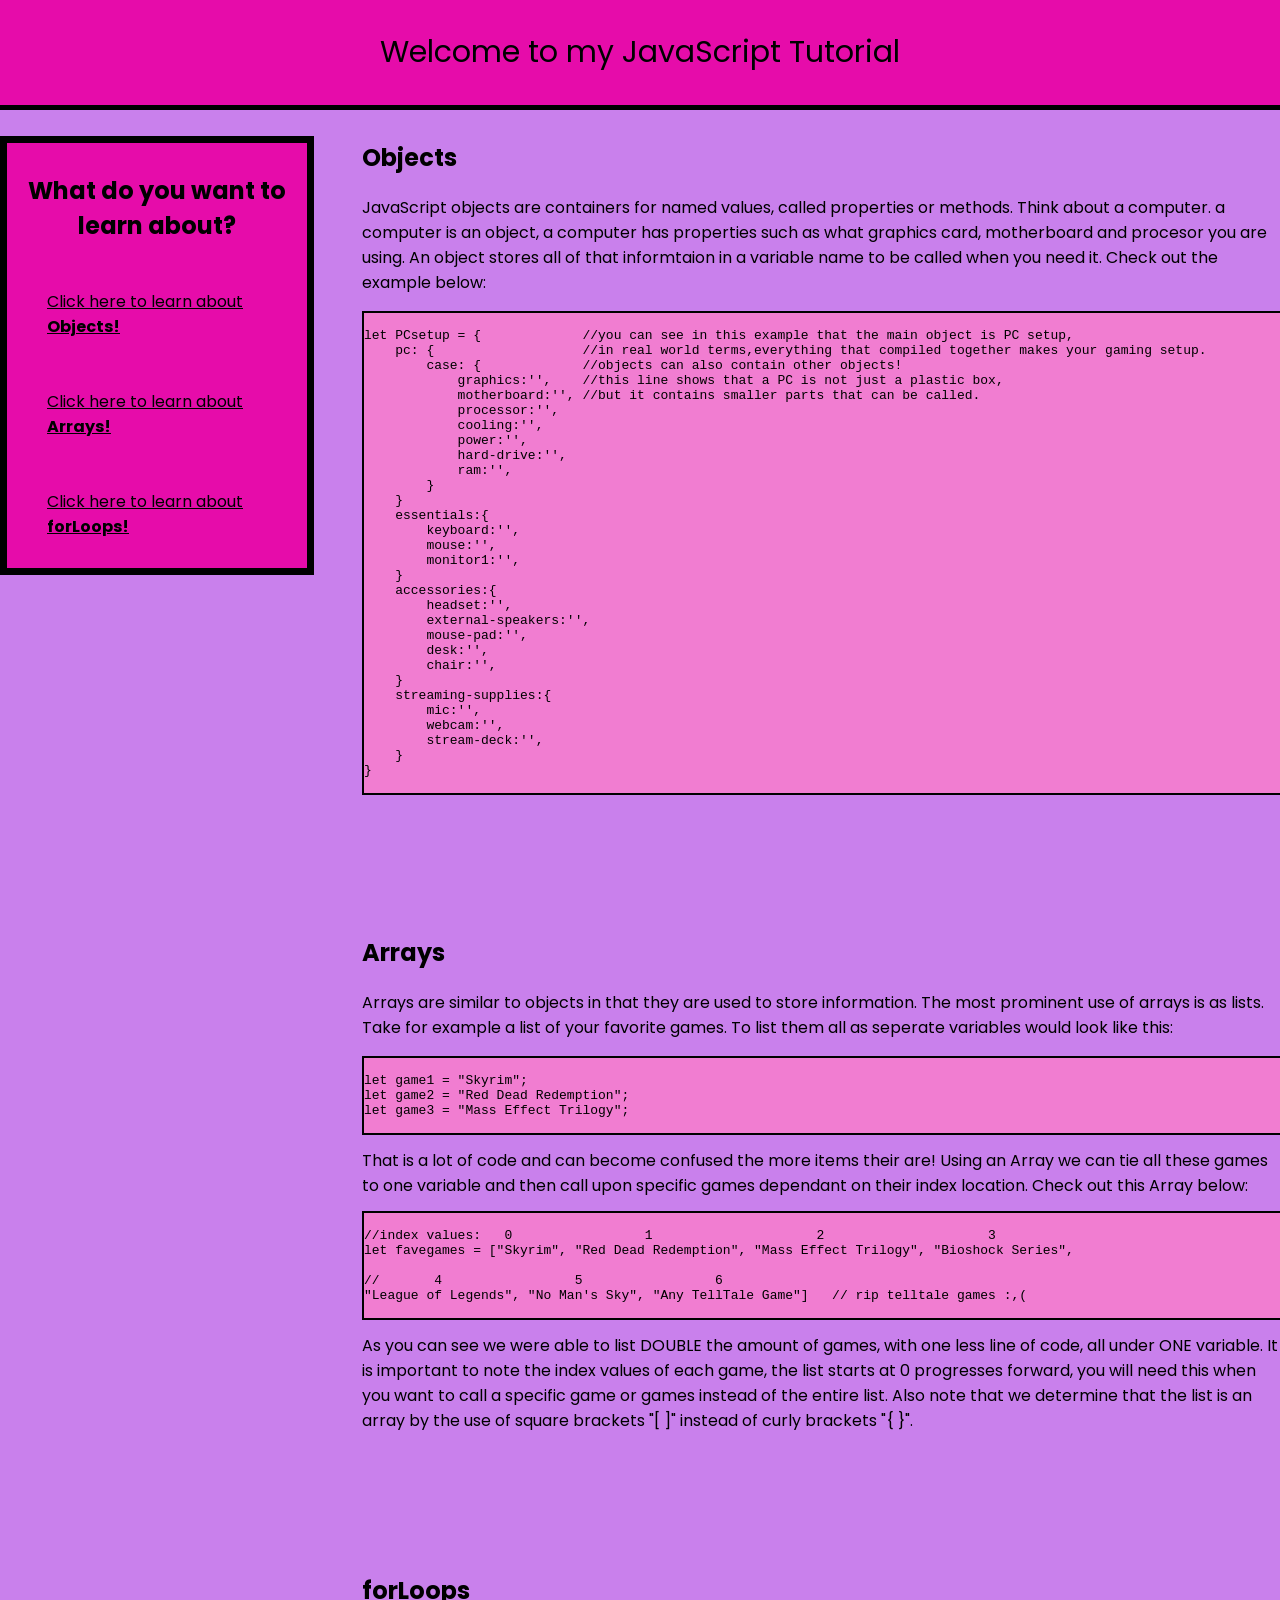
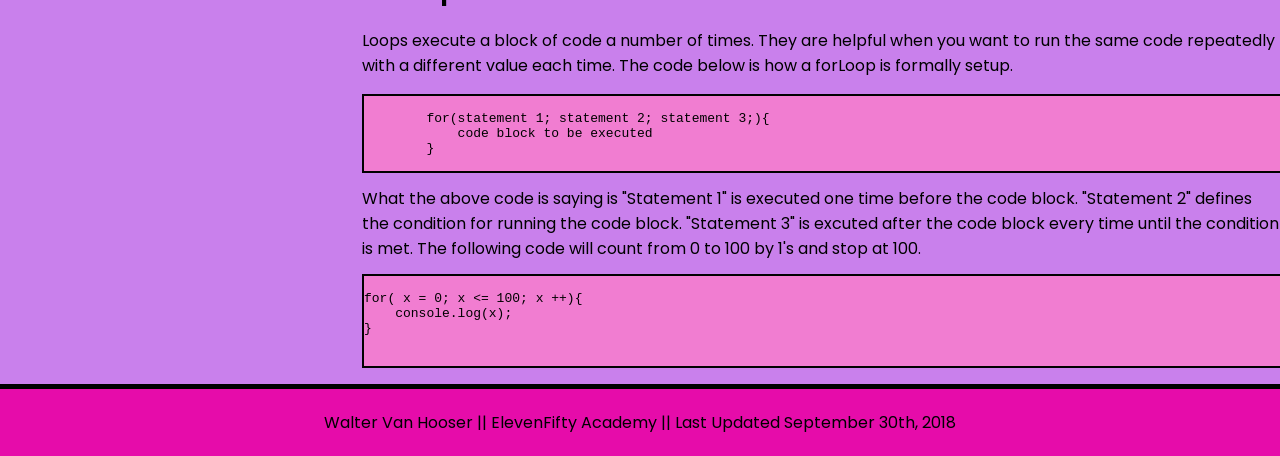
==== index.html @ 7a01a557 "projects rename" ====
<!DOCTYPE html>
<html lang="en">
<head>
    <meta charset="UTF-8">
    <meta name="viewport" content="width=device-width, initial-scale=1.0">
    <meta http-equiv="X-UA-Compatible" content="ie=edge">
    <link rel="stylesheet" href="tutorialpage.js" type="text/css">
    <link rel="stylesheet" href="tutorialpage.css" type="text/css">
    <link href="https://fonts.googleapis.com/css?family=Poppins" rel="stylesheet">


    <title>JavaScript 101: The Basics</title>
</head>
<body>
    <header>
        <p>Welcome to my JavaScript Tutorial</p>
    </header>

    <div class="navbar">
        <nav>
            <h1>What do you want to learn about?</h1>
        <ul>
            <a href="#objects" class="objects">Click here to learn about <b>Objects!</b></a>
            <div class="divider"></div>
            <a href="#arrays" class="arrays">Click here to learn about <b>Arrays!</b></a>
            <div class="divider"></div>
            <a href="#forLoops" class="forLoops">Click here to learn about <b>forLoops!</b></a>
        </ul>
        </nav>
    </div>
    
    <section id="objects" name="objects">
        <div class="textright">
                <h2>Objects</h2>
                <p>
                JavaScript objects are containers for named values, called properties or methods. Think about a computer.
                a computer is an object, a computer has properties such as what graphics card, motherboard and procesor
                 you are using. An object stores all of that informtaion in a variable name to be called when you need it. 
                 Check out the example below:
            <pre><code><div class="samplecode">
let PCsetup = {             //you can see in this example that the main object is PC setup, 
    pc: {                   //in real world terms,everything that compiled together makes your gaming setup.
        case: {             //objects can also contain other objects!
            graphics:'',    //this line shows that a PC is not just a plastic box,
            motherboard:'', //but it contains smaller parts that can be called.
            processor:'',
            cooling:'',
            power:'',
            hard-drive:'',
            ram:'',
        }
    }
    essentials:{
        keyboard:'',
        mouse:'',
        monitor1:'',
    }
    accessories:{
        headset:'',
        external-speakers:'',
        mouse-pad:'',
        desk:'',
        chair:'',
    }
    streaming-supplies:{
        mic:'',
        webcam:'',
        stream-deck:'',
    }
}                   
            </div></code></pre></p></div></section>
<section id="arrays" name="arrays">
    <div class="textright">   <h2>Arrays</h2>
        <p>
            Arrays are similar to objects in that they are used to store information. 
            The most prominent use of arrays is as lists. Take for example a list of your favorite games.
            To list them all as seperate variables would look like this:
        <pre><code><div class="samplecode">
let game1 = "Skyrim";
let game2 = "Red Dead Redemption";
let game3 = "Mass Effect Trilogy";           
        </div></code></pre>
        That is a lot of code and can become confused the more items their are!
        Using an Array we can tie all these games to one variable and then call upon specific games
        dependant on their index location. Check out this Array below:
        <pre><code><div class="samplecode">
//index values:   0                 1                     2                     3
let favegames = ["Skyrim", "Red Dead Redemption", "Mass Effect Trilogy", "Bioshock Series", 
                            
//       4                 5                 6
"League of Legends", "No Man's Sky", "Any TellTale Game"]   // rip telltale games :,(            
        </div></code></pre>
        As you can see we were able to list DOUBLE the amount of games, with one less line of code, all under ONE variable.
        It is important to note the index values of each game, the list starts at 0 progresses forward, you will need this when 
        you want to call a specific game or games instead of the entire list. Also note that we determine that the list is an array
        by the use of square brackets "[  ]" instead of curly brackets "{  }".
    </p> 
</div>
</section>


<section id="forLoops" name="forLoops">
    <div class="textright">
        <h2>forLoops</h2>
<p>
    Loops execute a block of code a number of times. They are helpful when you want to run the same code repeatedly with a different value each time.
    The code below is how a forLoop is formally setup.
    <pre><code><div class="samplecode">
        for(statement 1; statement 2; statement 3;){
            code block to be executed
        }  
    </div></code></pre>
    What the above code is saying is "Statement 1" is executed one time before the code block. "Statement 2" defines the condition for 
    running the code block. "Statement 3" is excuted after the code block every time until the condition is met. The following code will 
    count from 0 to 100 by 1's and stop at 100.
    <pre><code><div class ="samplecode">
for( x = 0; x <= 100; x ++){
    console.log(x);
}

    </div></code></pre>

</p>
</div>
</section>


<footer>
    <p>Walter Van Hooser || ElevenFifty Academy || Last Updated September 30th, 2018</p>
</footer>
</body>
</html>
---- tutorialpage.css ----
body{
    background-color: #C980EC;
    margin:auto;
    position:absolute;
 }
 
 .textright{
    text-align:left;
    position:relative;
    margin-top:140px;
    margin-left:352px;
    width:73%;
 }
 
 header{
    background-color: #E60CAA;
    font-family: 'Poppins', sans-serif;
    font-size: 30px;
    border-bottom: 5px solid black;
    text-align:center;
    position:fixed;
    width: 100%;
    z-index:1;
 }
 
 h1{
    font-family: 'Poppins', sans-serif;
    margin:auto;
    text-align:center;
    padding-top:1.25em;
    padding-bottom:1.25em;
 }
 
 .divider{
    padding-top:50px;
 }
 
 .navbar{
    text-align:left;
    border-color:black;
    border:7px solid;
    height:425px;
    width: 300px;
    background-color:#E60CAA;
    margin:auto;
    position:fixed;
    top:8.5em;
 }
 
 .samplecode{
    background-color:#F17DD1;
    border:2px solid black;
 }
 
 .objects{
    font-family: 'Poppins', sans-serif;
    text-align: left;
    color:black;
 }
 
 .arrays{
    font-family: 'Poppins', sans-serif;
    text-align: left;
    color:black;
 }
 
 .forLoops{
    font-family: 'Poppins', sans-serif;
    text-align: left;
    color:black;
 }
 
 #objects{
    font-family: 'Poppins', sans-serif;
    margin-left:10px;
    margin-right: 10px;
 }
 
 #arrays{
    font-family: 'Poppins', sans-serif;
    margin-left:10px;
    margin-right: 10px;
 }
 
 #forLoops{
    font-family: 'Poppins', sans-serif;
    margin-left: 10px;
    margin-right: 10px;
 }
 
 footer{
    font-family: 'Poppins', sans-serif;
    background-color: #E60CAA;
    padding-top:5px;
    padding-bottom:5px;
    border-top: 5px solid black;
    text-align:center;
 
 }
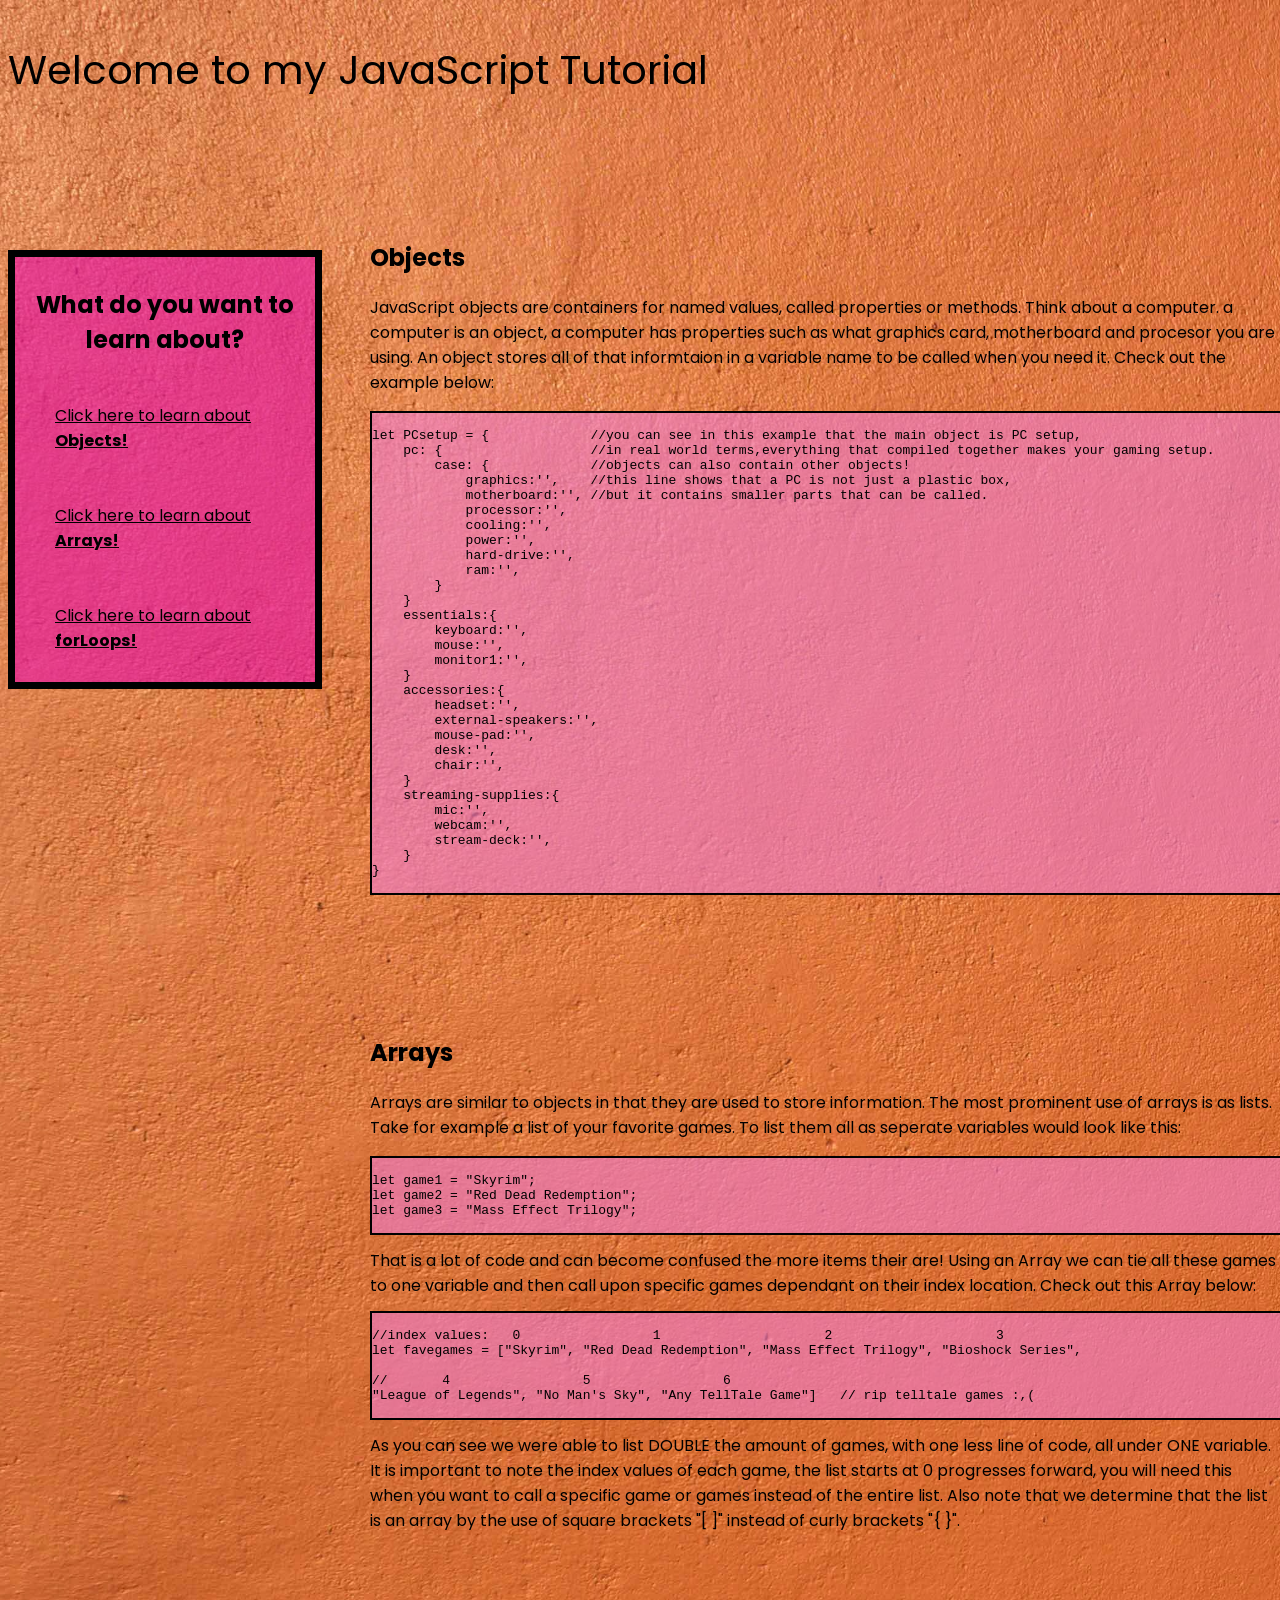
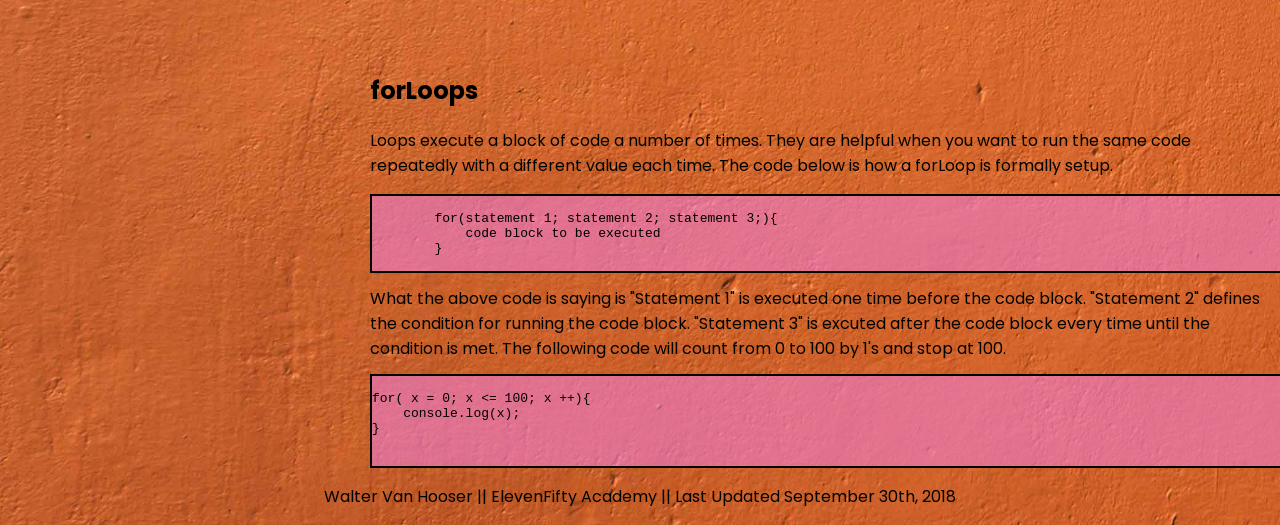
==== commit d88fedb4: "finished tutorial" ====
--- a/index.html
+++ b/index.html
@@ -8,12 +8,12 @@
     <link rel="stylesheet" href="tutorialpage.css" type="text/css">
     <link href="https://fonts.googleapis.com/css?family=Poppins" rel="stylesheet">
 
-
+  
     <title>JavaScript 101: The Basics</title>
 </head>
 <body>
     <header>
-        <p>Welcome to my JavaScript Tutorial</p>
+        <p>Welcome to my JavaScript Tutorial</p>  
     </header>
 
     <div class="navbar">
@@ -129,4 +129,4 @@
     <p>Walter Van Hooser || ElevenFifty Academy || Last Updated September 30th, 2018</p>
 </footer>
 </body>
-</html>+</html>  
--- a/tutorialpage.css
+++ b/tutorialpage.css
@@ -1,7 +1,7 @@
 body{
-    background-color: #C980EC;
-    margin:auto;
-    position:absolute;
+    background: url(./assets/orange.jpg);
+    background-repeat: no repeat;
+    background-size:cover;
  }
  
  .textright{
@@ -10,17 +10,11 @@
     margin-top:140px;
     margin-left:352px;
     width:73%;
- }
- 
+ } 
+   
  header{
-    background-color: #E60CAA;
     font-family: 'Poppins', sans-serif;
-    font-size: 30px;
-    border-bottom: 5px solid black;
-    text-align:center;
-    position:fixed;
-    width: 100%;
-    z-index:1;
+    font-size: 40px;
  }
  
  h1{
@@ -41,15 +35,16 @@
     border:7px solid;
     height:425px;
     width: 300px;
-    background-color:#E60CAA;
-    margin:auto;
+    background-color: rgba(230, 12, 170, 0.6);
+    margin: auto;
     position:fixed;
-    top:8.5em;
+    top:250px;
  }
  
  .samplecode{
-    background-color:#F17DD1;
     border:2px solid black;
+    background-color: rgba(241, 125, 209, 0.6);
+    width:950px;
  }
  
  .objects{
@@ -90,10 +85,5 @@
  
  footer{
     font-family: 'Poppins', sans-serif;
-    background-color: #E60CAA;
-    padding-top:5px;
-    padding-bottom:5px;
-    border-top: 5px solid black;
     text-align:center;
- 
  }
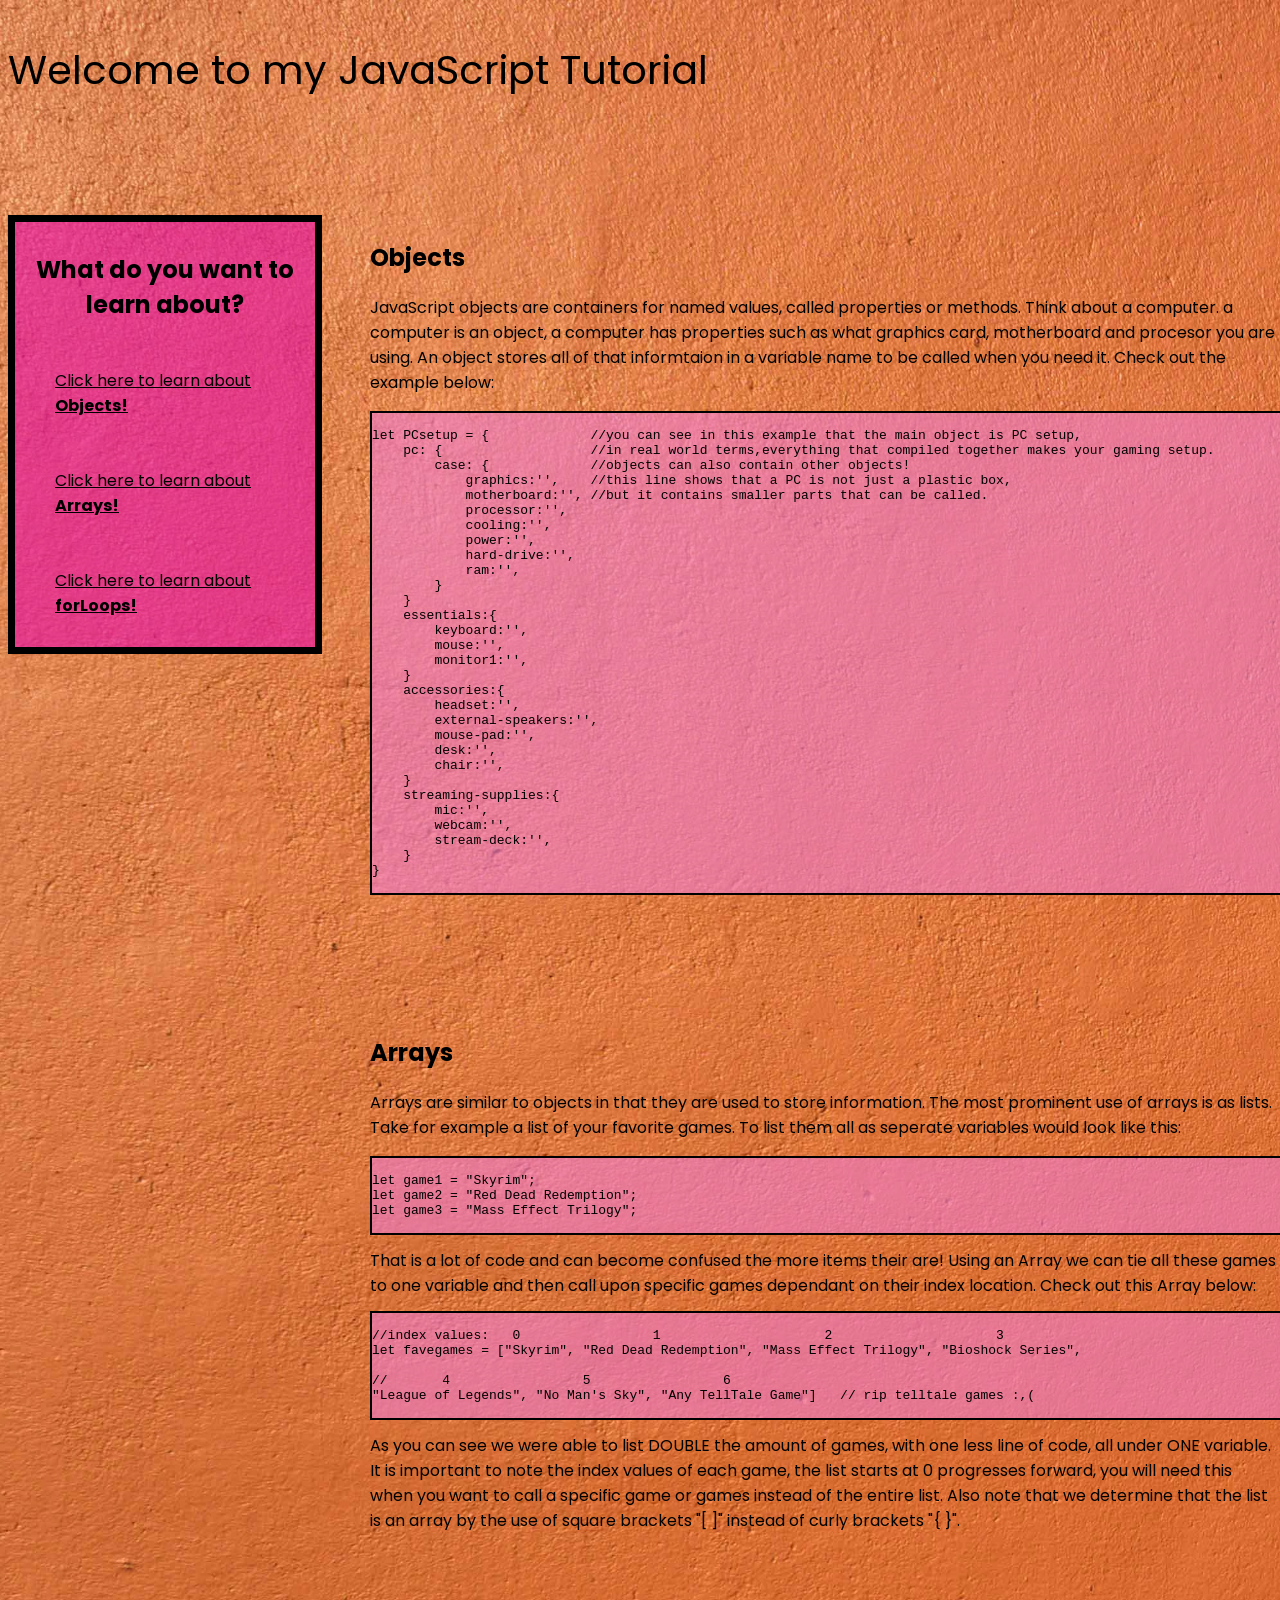
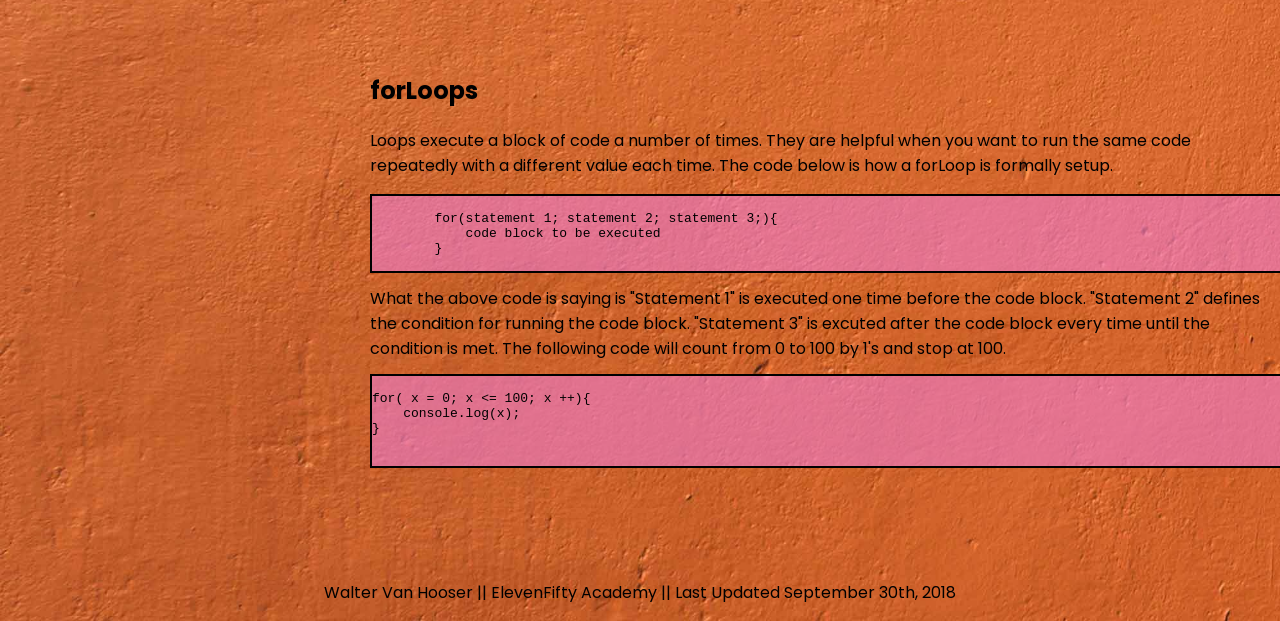
==== commit b4df60e5: "updated 10/10/18" ====
--- a/index.html
+++ b/index.html
@@ -8,7 +8,7 @@
     <link rel="stylesheet" href="tutorialpage.css" type="text/css">
     <link href="https://fonts.googleapis.com/css?family=Poppins" rel="stylesheet">
 
-  
+    
     <title>JavaScript 101: The Basics</title>
 </head>
 <body>
--- a/tutorialpage.css
+++ b/tutorialpage.css
@@ -38,7 +38,7 @@
     background-color: rgba(230, 12, 170, 0.6);
     margin: auto;
     position:fixed;
-    top:250px;
+    top:215px;
  }
  
  .samplecode{
@@ -86,4 +86,5 @@
  footer{
     font-family: 'Poppins', sans-serif;
     text-align:center;
+    padding-top: 5em;
  }
